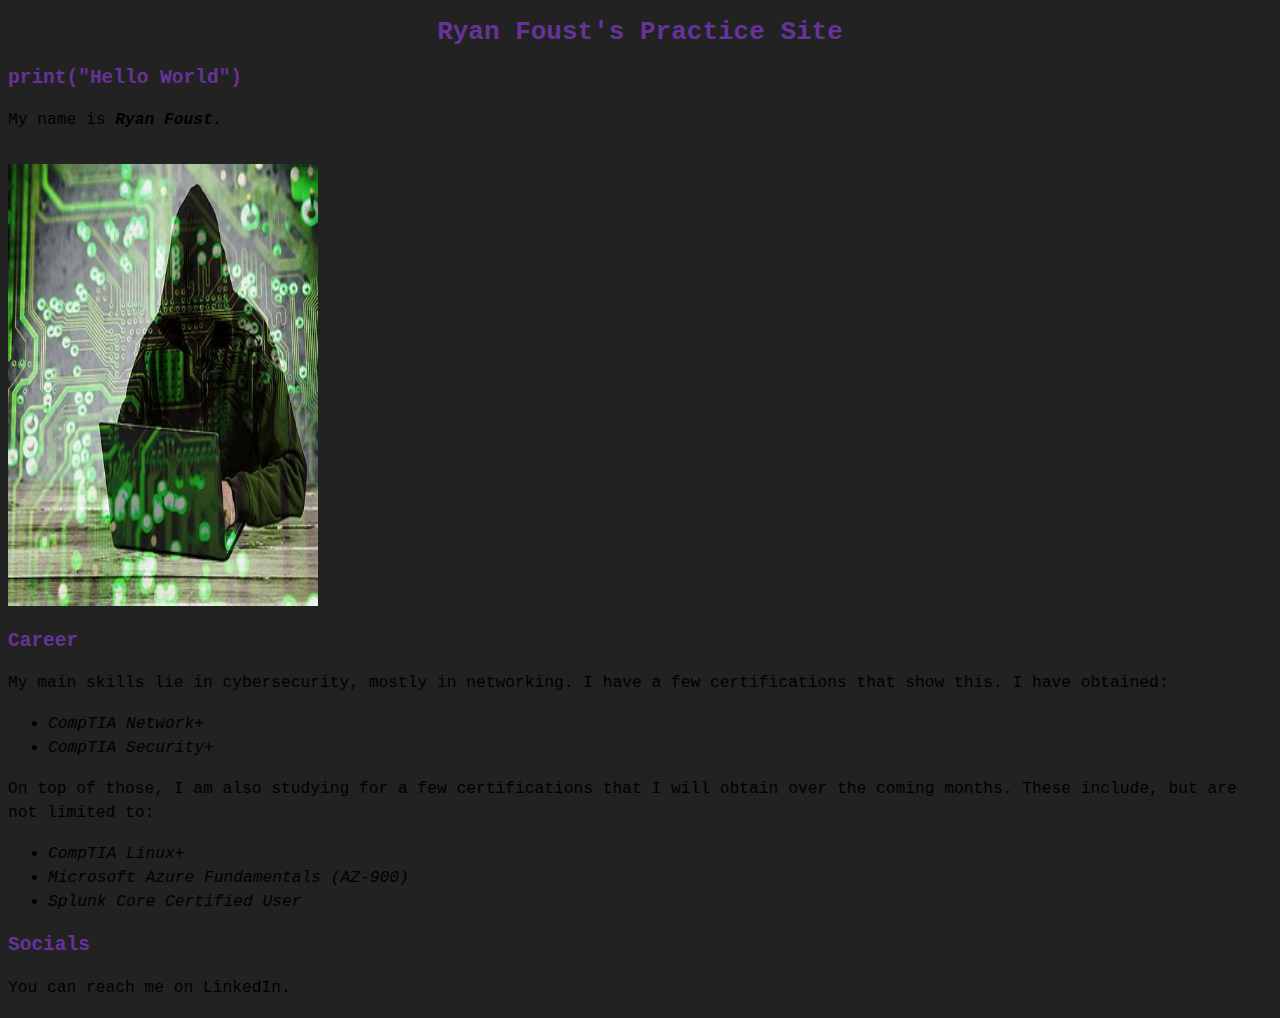
==== index.html @ c6cb3f2b "added more to stylesheet, validated both stylesheet and index" ====
<!DOCTYPE html>
<html lang="en">
	<!--- meta data should always include charset, description and keywords --->
	<head>
		<meta charset="UTF-8">
		<meta name="keywords" content="cybersecurity, network security, network administration, system administration, network, security, Northwest State Community College">
		<meta name="description" content="A page about Ryan Foust, a student of Northwest State Community College">
		
		<title>Lorem Ipsum</title>

		<link rel="stylesheet" href="style.css">
		<!--- The reason for chosen colors is this matches a site I already have --->
	</head>

	<!--- This starts the visible elements on the web page --->

	<body>
		<h1>Ryan Foust's Practice Site</h1>
		
		<h3>print("Hello World")</h3>
		<p>
		My name is <em><strong>Ryan Foust.</strong></em>
		</p>
		<br>
		<img src="generic-hacker.jpeg" alt="Generic hacker, with a hoodie."  height=442 width=310>
		<br>
		<h3>Career</h3>
		<p>
		My main skills lie in cybersecurity, mostly in networking. I have a few certifications that show this. I have obtained:
		</p>
		<ul>
			<li>CompTIA Network+</li>
			<li>CompTIA Security+</li>
		</ul>
		<p>
		On top of those, I am also studying for a few certifications that I will obtain over the coming months. These include, but are not limited to:
		</p>
		<ul>
			<li>CompTIA Linux+</li>
			<li>Microsoft Azure Fundamentals (AZ-900)</li>
			<li>Splunk Core Certified User</li>
		</ul>
		<h3>Socials</h3>
		<p>
		You can reach me on LinkedIn.
		</p>
	</body>
</html>
---- style.css ----
body {
	background-color: #222222;
	font-family: monospace;
}

h1 {
	color: #663399;
	text-align: center;
}

h3 {
	color: #663399;
	font-size: 1.5em;
}

p {
	font-size: 1.25em;
	line-height: 1.5em;
}

ul {
	font-style: italic;
	font-size: 1.25em;
	line-height: 1.5em;
}
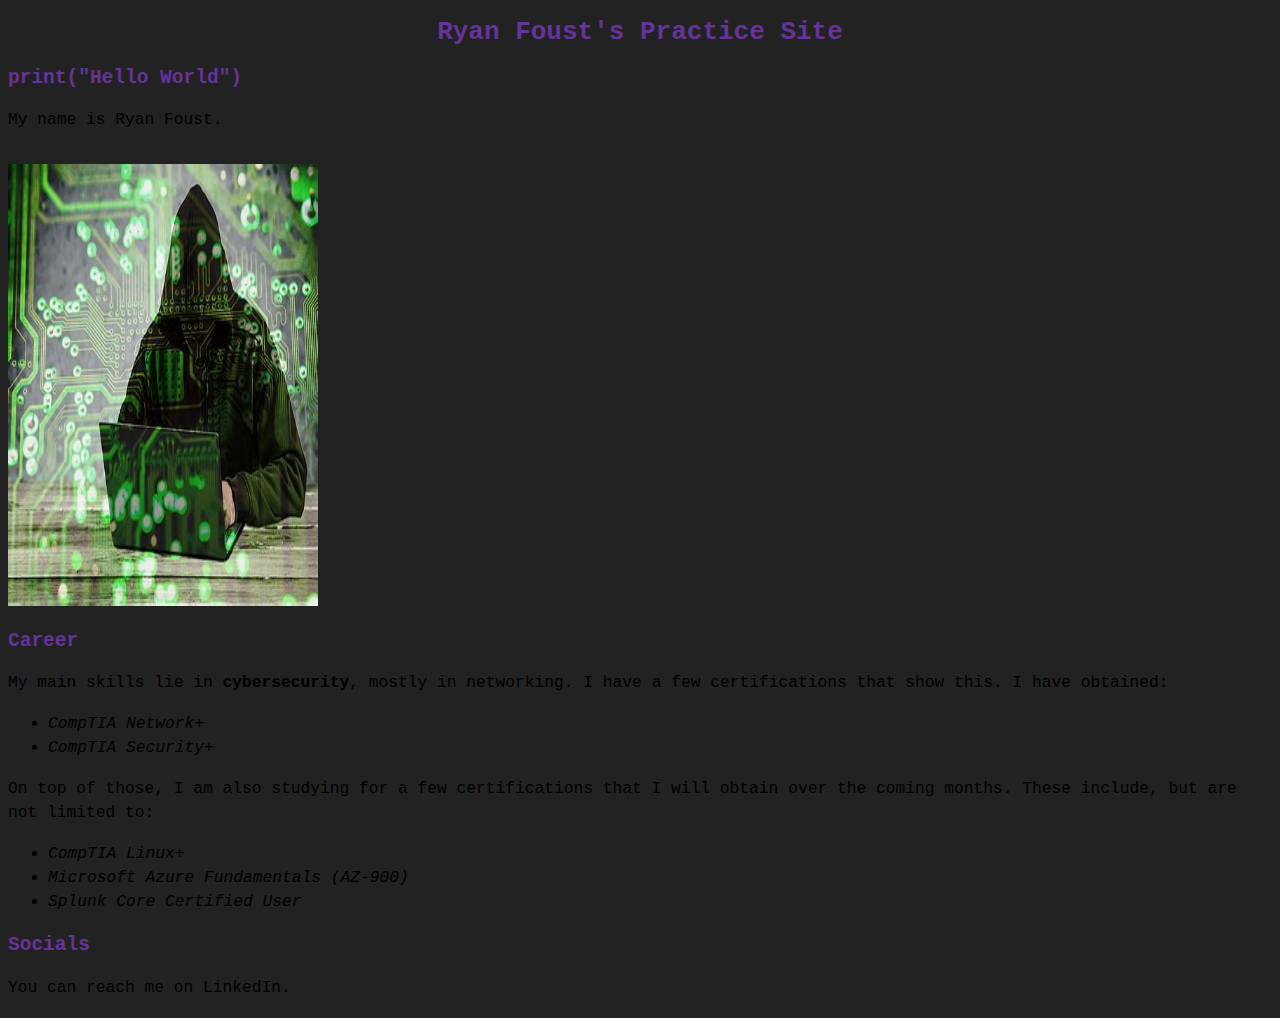
==== commit b0d6c3dc: "added div and span elements" ====
--- a/index.html
+++ b/index.html
@@ -19,27 +19,31 @@
 		
 		<h3>print("Hello World")</h3>
 		<p>
-		My name is <em><strong>Ryan Foust.</strong></em>
+		My name is <span id="emphasis">Ryan Foust.</span>
 		</p>
 		<br>
 		<img src="generic-hacker.jpeg" alt="Generic hacker, with a hoodie."  height=442 width=310>
 		<br>
 		<h3>Career</h3>
 		<p>
-		My main skills lie in cybersecurity, mostly in networking. I have a few certifications that show this. I have obtained:
+		My main skills lie in <strong>cybersecurity</strong>, mostly in networking. I have a few certifications that show this. I have obtained:
 		</p>
-		<ul>
-			<li>CompTIA Network+</li>
-			<li>CompTIA Security+</li>
-		</ul>
+		<div id="certList">
+			<ul>
+				<li>CompTIA Network+</li>
+				<li>CompTIA Security+</li>
+			</ul>
+		</div>
 		<p>
-		On top of those, I am also studying for a few certifications that I will obtain over the coming months. These include, but are not limited to:
+		On top of those, I am also studying for a few certifications that I will obtain over the coming months. These include, but <span id="emphasis">are not limited to:</span>
 		</p>
+		<div id="certList">
 		<ul>
 			<li>CompTIA Linux+</li>
 			<li>Microsoft Azure Fundamentals (AZ-900)</li>
 			<li>Splunk Core Certified User</li>
 		</ul>
+		</div>
 		<h3>Socials</h3>
 		<p>
 		You can reach me on LinkedIn.
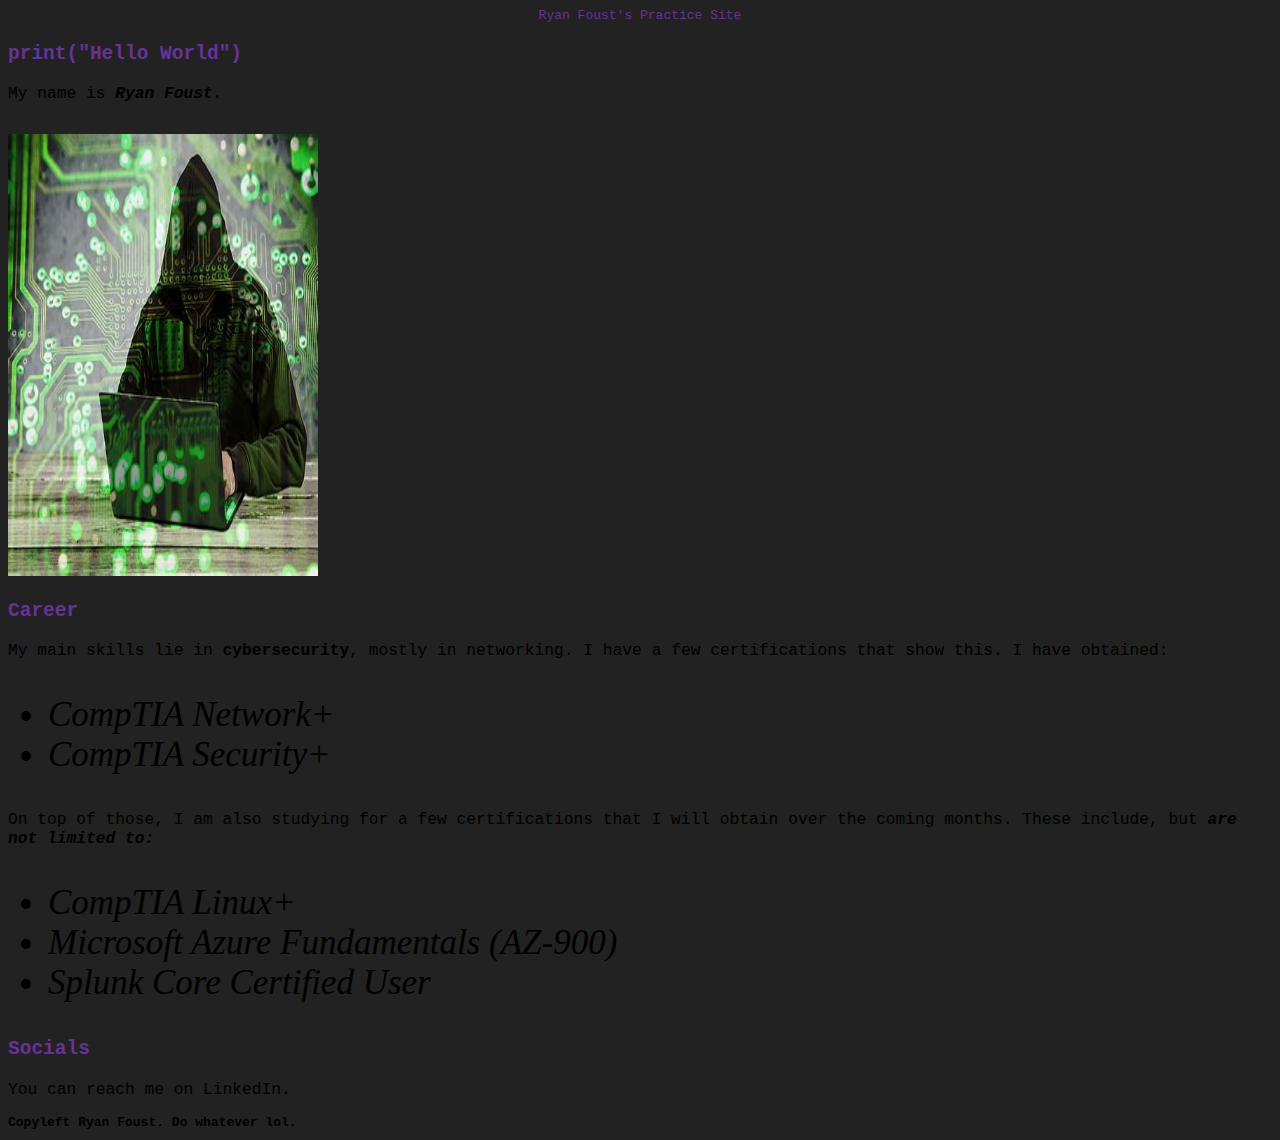
==== commit 218aec3f: "added semantic tags, finished styling" ====
--- a/index.html
+++ b/index.html
@@ -15,38 +15,51 @@
 	<!--- This starts the visible elements on the web page --->
 
 	<body>
-		<h1>Ryan Foust's Practice Site</h1>
+		<header>Ryan Foust's Practice Site</header>
 		
-		<h3>print("Hello World")</h3>
-		<p>
-		My name is <span id="emphasis">Ryan Foust.</span>
-		</p>
-		<br>
-		<img src="generic-hacker.jpeg" alt="Generic hacker, with a hoodie."  height=442 width=310>
-		<br>
-		<h3>Career</h3>
-		<p>
-		My main skills lie in <strong>cybersecurity</strong>, mostly in networking. I have a few certifications that show this. I have obtained:
-		</p>
-		<div id="certList">
+		<main>
+			<h3>print("Hello World")</h3>
+
+			<p>
+			My name is <span class="emphasis">Ryan Foust.</span>
+			</p>
+
+			<br>
+			<img src="generic-hacker.jpeg" alt="Generic hacker, with a hoodie."  height=442 width=310>
+			<br>
+
+			<h3>Career</h3>
+			
+			<p>
+			My main skills lie in <strong>cybersecurity</strong>, mostly in networking. I have a few certifications that show this. I have obtained:
+			</p>
+			
+			<div class="certList">
+				<ul>
+					<li>CompTIA Network+</li>
+					<li>CompTIA Security+</li>
+				</ul>
+			</div>
+			
+			<p>
+			On top of those, I am also studying for a few certifications that I will obtain over the coming months. These include, but <span class="emphasis">are not limited to:</span>
+			</p>
+			
+			<div class="certList">
 			<ul>
-				<li>CompTIA Network+</li>
-				<li>CompTIA Security+</li>
+				<li>CompTIA Linux+</li>
+				<li>Microsoft Azure Fundamentals (AZ-900)</li>
+				<li>Splunk Core Certified User</li>
 			</ul>
-		</div>
-		<p>
-		On top of those, I am also studying for a few certifications that I will obtain over the coming months. These include, but <span id="emphasis">are not limited to:</span>
-		</p>
-		<div id="certList">
-		<ul>
-			<li>CompTIA Linux+</li>
-			<li>Microsoft Azure Fundamentals (AZ-900)</li>
-			<li>Splunk Core Certified User</li>
-		</ul>
-		</div>
-		<h3>Socials</h3>
-		<p>
-		You can reach me on LinkedIn.
-		</p>
+			</div>
+			
+			<h3>Socials</h3>
+			
+			<p>
+			You can reach me on LinkedIn.
+			</p>
+		</main>
+
+		<footer>Copyleft Ryan Foust. Do whatever lol.</footer>
 	</body>
 </html>
--- a/style.css
+++ b/style.css
@@ -3,9 +3,13 @@
 	font-family: monospace;
 }
 
-h1 {
+header {
 	color: #663399;
 	text-align: center;
+}
+
+footer {
+	font-weight: bold;
 }
 
 h3 {
@@ -15,11 +19,19 @@
 
 p {
 	font-size: 1.25em;
-	line-height: 1.5em;
 }
 
 ul {
 	font-style: italic;
 	font-size: 1.25em;
-	line-height: 1.5em;
 }
+
+.certList {
+	font-size: 1.75em;
+	font-family: serif;
+}
+
+.emphasis {
+	font-style: italic;
+	font-weight: bold;
+}
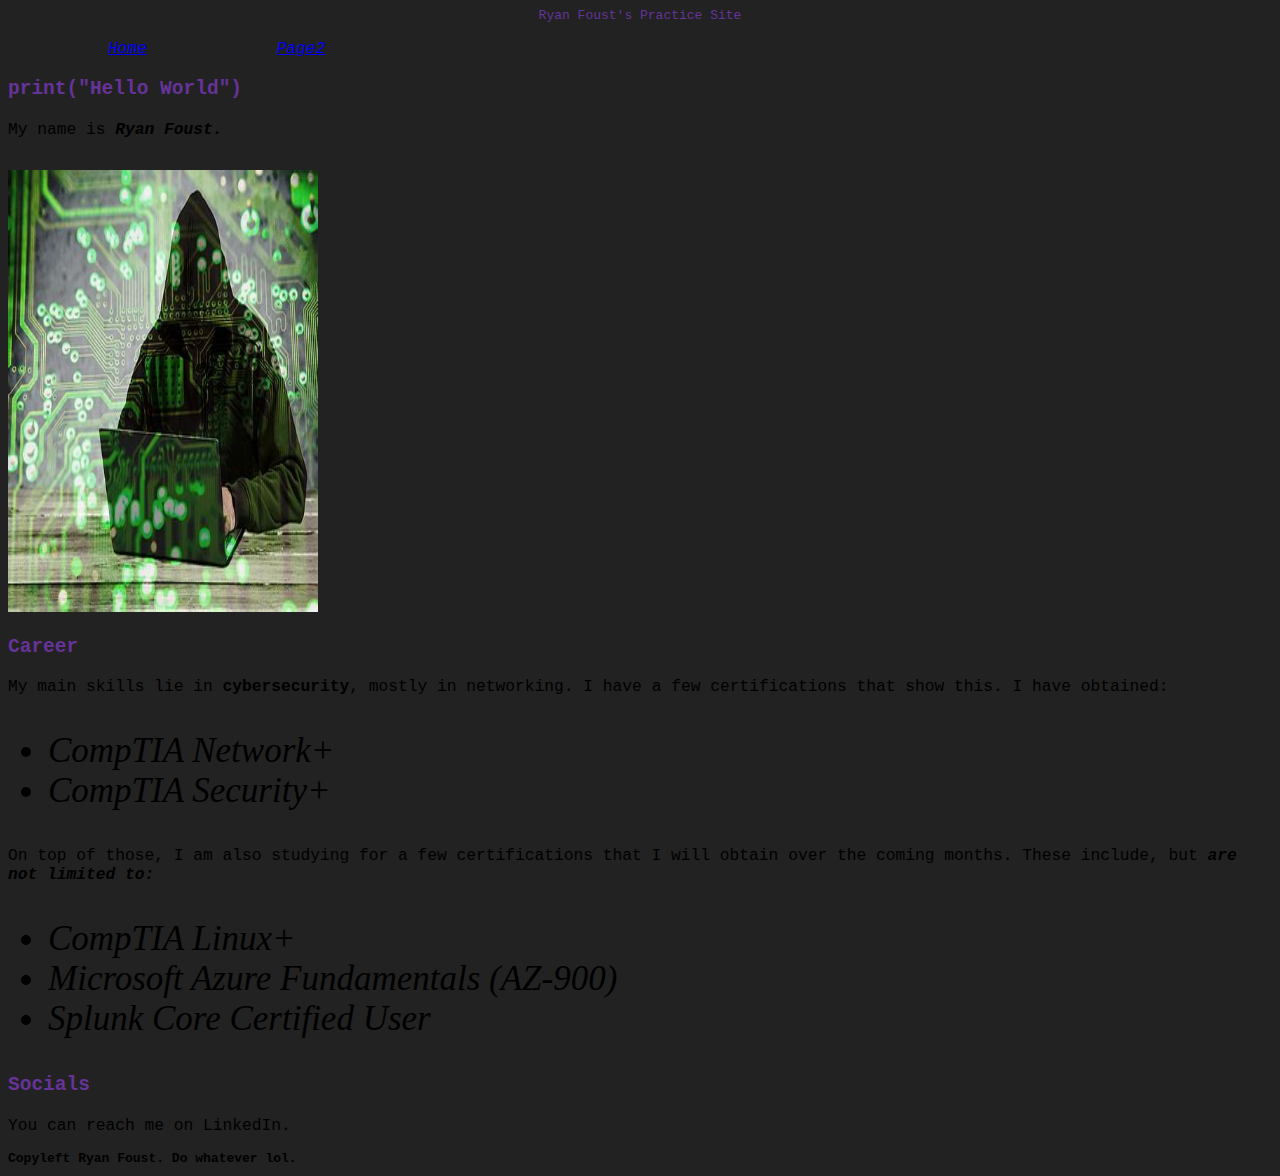
==== commit b051f30b: "added second page, added nav bar, added styling to nav bar" ====
--- a/index.html
+++ b/index.html
@@ -1,65 +1,72 @@
 <!DOCTYPE html>
 <html lang="en">
-	<!--- meta data should always include charset, description and keywords --->
-	<head>
-		<meta charset="UTF-8">
-		<meta name="keywords" content="cybersecurity, network security, network administration, system administration, network, security, Northwest State Community College">
-		<meta name="description" content="A page about Ryan Foust, a student of Northwest State Community College">
-		
-		<title>Lorem Ipsum</title>
+<!--- meta data should always include charset, description and keywords --->
+<head>
+	<meta charset="UTF-8">
+	<meta name="keywords" content="cybersecurity, network security, network administration, system administration, network, security, Northwest State Community College">
+	<meta name="description" content="A page about Ryan Foust, a student of Northwest State Community College">
 
-		<link rel="stylesheet" href="style.css">
-		<!--- The reason for chosen colors is this matches a site I already have --->
-	</head>
+	<title>Lorem Ipsum</title>
 
-	<!--- This starts the visible elements on the web page --->
+	<link rel="stylesheet" href="style.css">
+	<!--- The reason for chosen colors is this matches a site I already have --->
+</head>
 
-	<body>
-		<header>Ryan Foust's Practice Site</header>
-		
-		<main>
-			<h3>print("Hello World")</h3>
+<!--- This starts the visible elements on the web page --->
 
-			<p>
-			My name is <span class="emphasis">Ryan Foust.</span>
-			</p>
+<body>
+<header>Ryan Foust's Practice Site</header>
 
-			<br>
-			<img src="generic-hacker.jpeg" alt="Generic hacker, with a hoodie."  height=442 width=310>
-			<br>
+<nav>
+	<ul>
+		<li><a href="index.html" title="Home">Home</a></li>
+		<li><a href="page2.html" title="Page2">Page2</a></li>
+	</ul>
+</nav>
 
-			<h3>Career</h3>
-			
-			<p>
-			My main skills lie in <strong>cybersecurity</strong>, mostly in networking. I have a few certifications that show this. I have obtained:
-			</p>
-			
-			<div class="certList">
-				<ul>
-					<li>CompTIA Network+</li>
-					<li>CompTIA Security+</li>
-				</ul>
-			</div>
-			
-			<p>
-			On top of those, I am also studying for a few certifications that I will obtain over the coming months. These include, but <span class="emphasis">are not limited to:</span>
-			</p>
-			
-			<div class="certList">
-			<ul>
-				<li>CompTIA Linux+</li>
-				<li>Microsoft Azure Fundamentals (AZ-900)</li>
-				<li>Splunk Core Certified User</li>
-			</ul>
-			</div>
-			
-			<h3>Socials</h3>
-			
-			<p>
-			You can reach me on LinkedIn.
-			</p>
-		</main>
+<main>
+	<h3>print("Hello World")</h3>
 
-		<footer>Copyleft Ryan Foust. Do whatever lol.</footer>
-	</body>
+	<p>
+		My name is <span class="emphasis">Ryan Foust.</span>
+	</p>
+
+	<br>
+	<img src="generic-hacker.jpeg" alt="Generic hacker, with a hoodie."  height=442 width=310>
+	<br>
+
+	<h3>Career</h3>
+
+	<p>
+		My main skills lie in <strong>cybersecurity</strong>, mostly in networking. I have a few certifications that show this. I have obtained:
+	</p>
+
+	<div class="certList">
+		<ul>
+			<li>CompTIA Network+</li>
+			<li>CompTIA Security+</li>
+		</ul>
+	</div>
+
+	<p>
+		On top of those, I am also studying for a few certifications that I will obtain over the coming months. These include, but <span class="emphasis">are not limited to:</span>
+	</p>
+
+	<div class="certList">
+		<ul>
+			<li>CompTIA Linux+</li>
+			<li>Microsoft Azure Fundamentals (AZ-900)</li>
+			<li>Splunk Core Certified User</li>
+		</ul>
+	</div>
+
+	<h3>Socials</h3>
+
+	<p>
+		You can reach me on LinkedIn.
+	</p>
+</main>
+
+<footer>Copyleft Ryan Foust. Do whatever lol.</footer>
+</body>
 </html>
--- a/style.css
+++ b/style.css
@@ -26,6 +26,18 @@
 	font-size: 1.25em;
 }
 
+nav {
+	color: aqua;
+	line-height: 1.5em;
+	display: block;
+}
+
+nav li {
+	display: inline;
+	padding: 60px;
+	list-style-type: none;
+}
+
 .certList {
 	font-size: 1.75em;
 	font-family: serif;
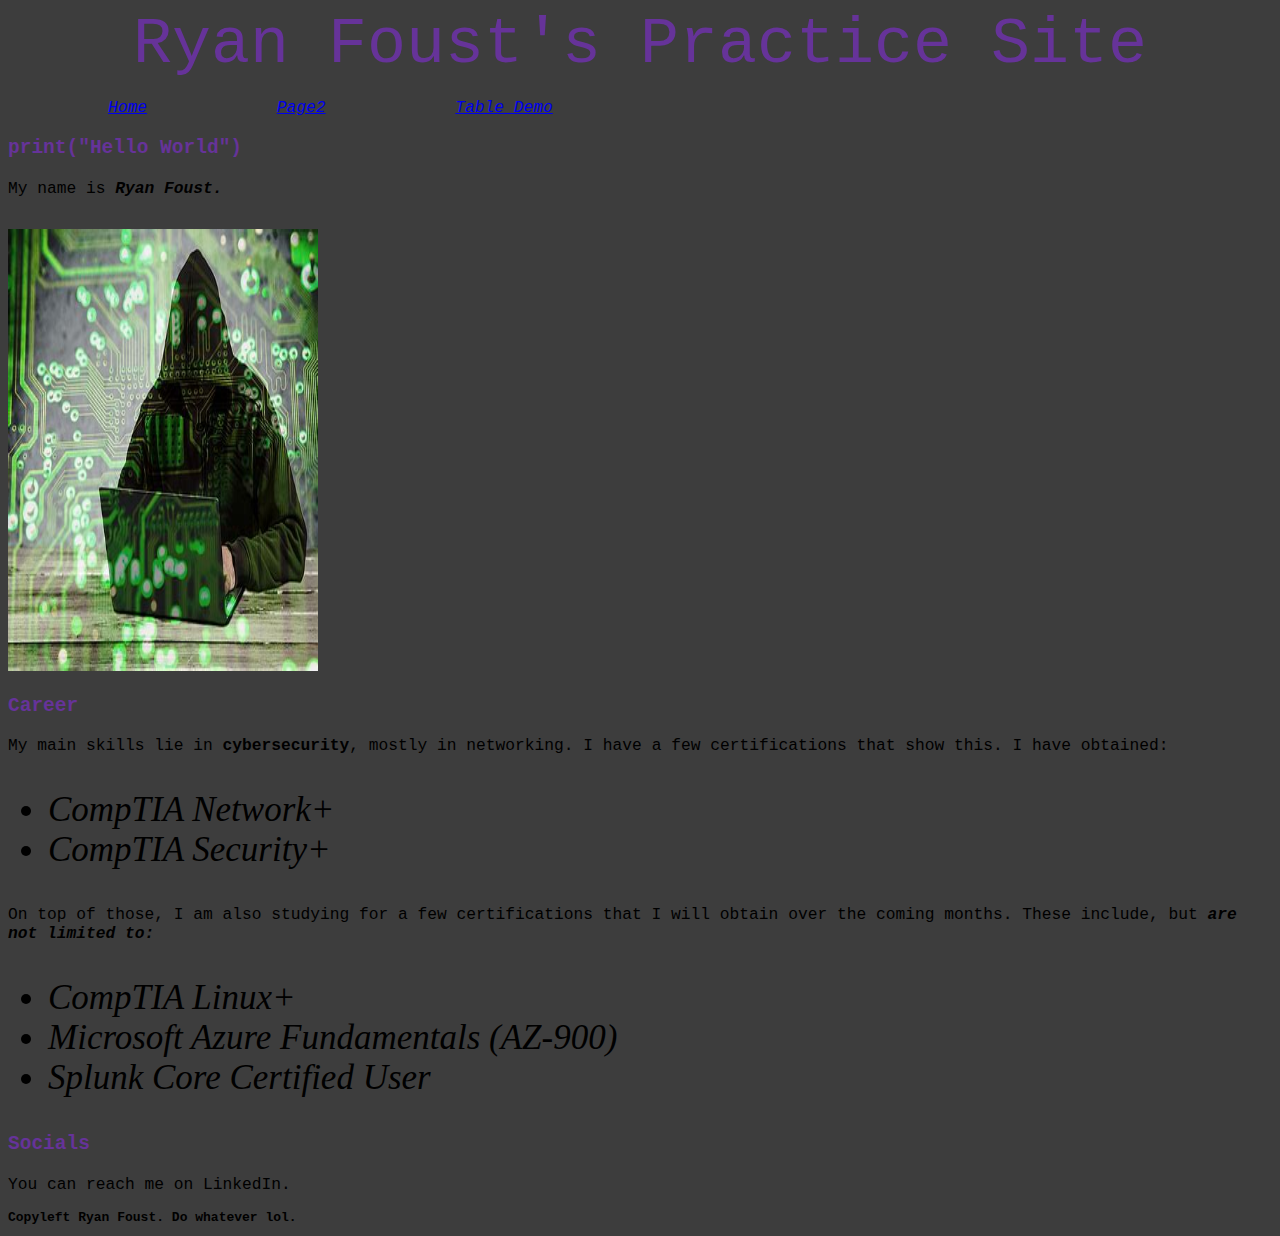
==== commit 15637e24: "added table demo page" ====
--- a/index.html
+++ b/index.html
@@ -21,6 +21,7 @@
 	<ul>
 		<li><a href="index.html" title="Home">Home</a></li>
 		<li><a href="page2.html" title="Page2">Page2</a></li>
+		<li><a href="table-demo.html" title="Table Demo">Table Demo</a></li>
 	</ul>
 </nav>
 
--- a/style.css
+++ b/style.css
@@ -1,11 +1,12 @@
 body {
-	background-color: #222222;
+	background-color: #3d3d3d;
 	font-family: monospace;
 }
 
 header {
 	color: #663399;
 	text-align: center;
+	font-size: 5em;
 }
 
 footer {
@@ -38,6 +39,22 @@
 	list-style-type: none;
 }
 
+tr, td {
+	border: solid 2px black;
+	padding: 2px;
+	width: 200px;
+}
+
+th {
+	text-align: left;
+	width: 200px;
+}
+
+caption {
+	caption-side: top;
+	font-weight: bold;
+}
+
 .certList {
 	font-size: 1.75em;
 	font-family: serif;
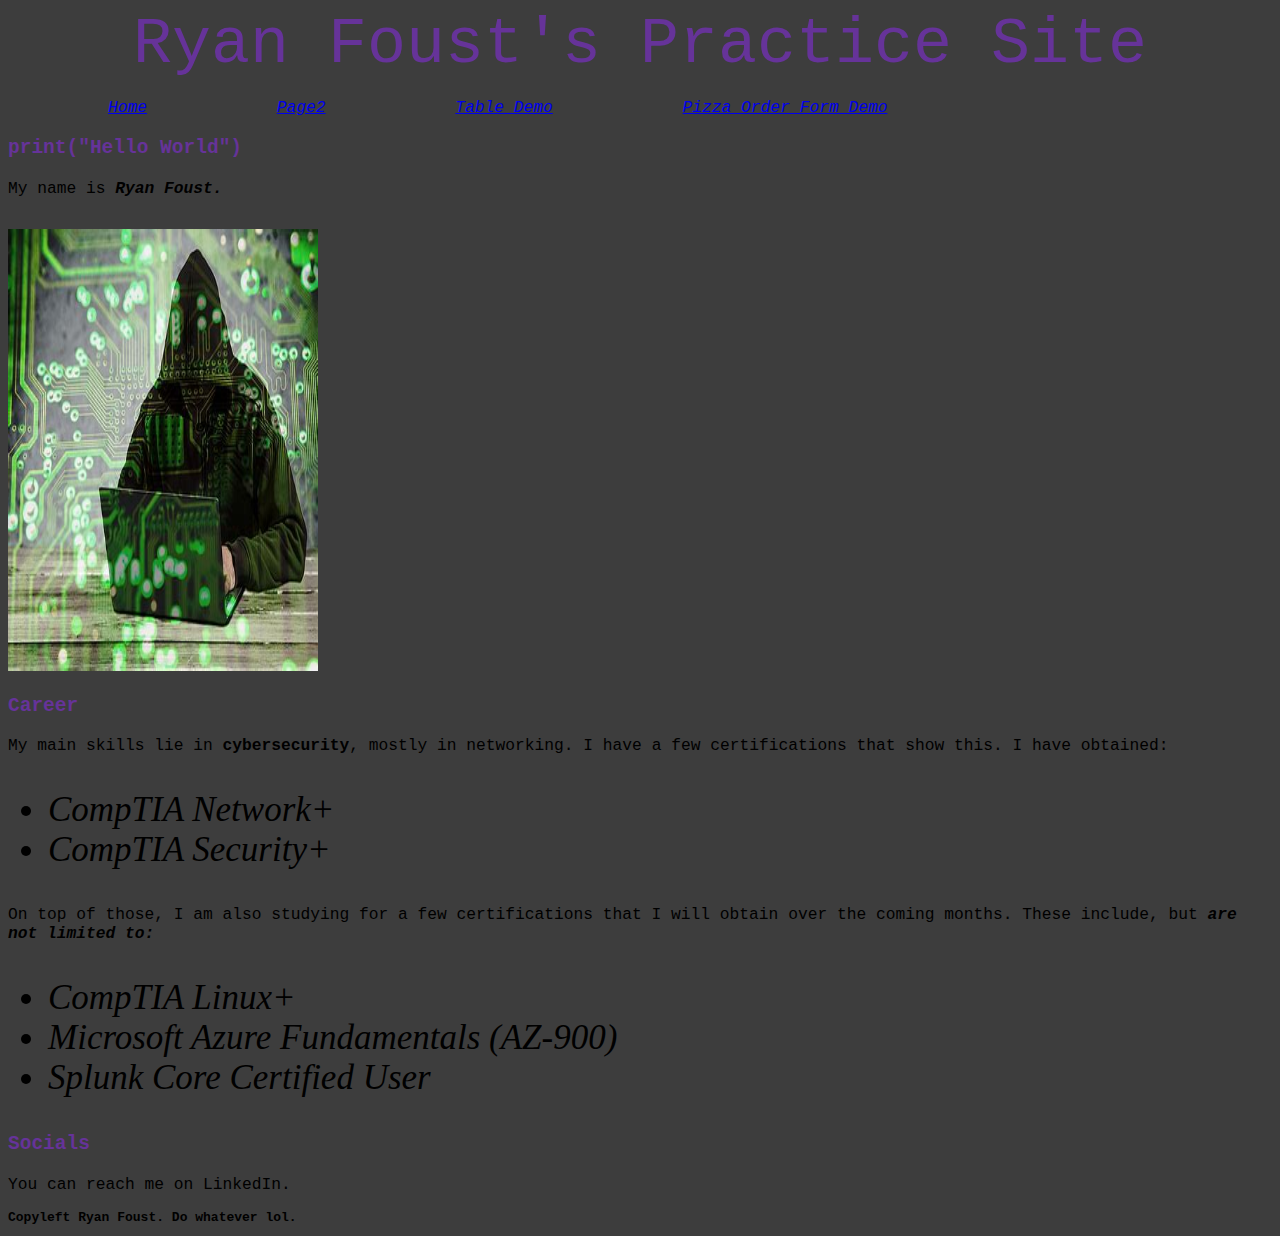
==== commit 45fe38fd: "added form page, updated nav bar" ====
--- a/index.html
+++ b/index.html
@@ -22,6 +22,7 @@
 		<li><a href="index.html" title="Home">Home</a></li>
 		<li><a href="page2.html" title="Page2">Page2</a></li>
 		<li><a href="table-demo.html" title="Table Demo">Table Demo</a></li>
+		<li><a href="pizza_order.html" title="Form Demo">Pizza Order Form Demo</a></li>
 	</ul>
 </nav>
 
--- a/style.css
+++ b/style.css
@@ -7,6 +7,11 @@
 	color: #663399;
 	text-align: center;
 	font-size: 5em;
+}
+
+label {
+	color: blue;
+	font-weight: bold;
 }
 
 footer {
@@ -55,6 +60,15 @@
 	font-weight: bold;
 }
 
+#toppings, #size {
+	border: none;
+}
+
+#notes {
+	width: 200px;
+	height: 150px;
+}
+
 .certList {
 	font-size: 1.75em;
 	font-family: serif;
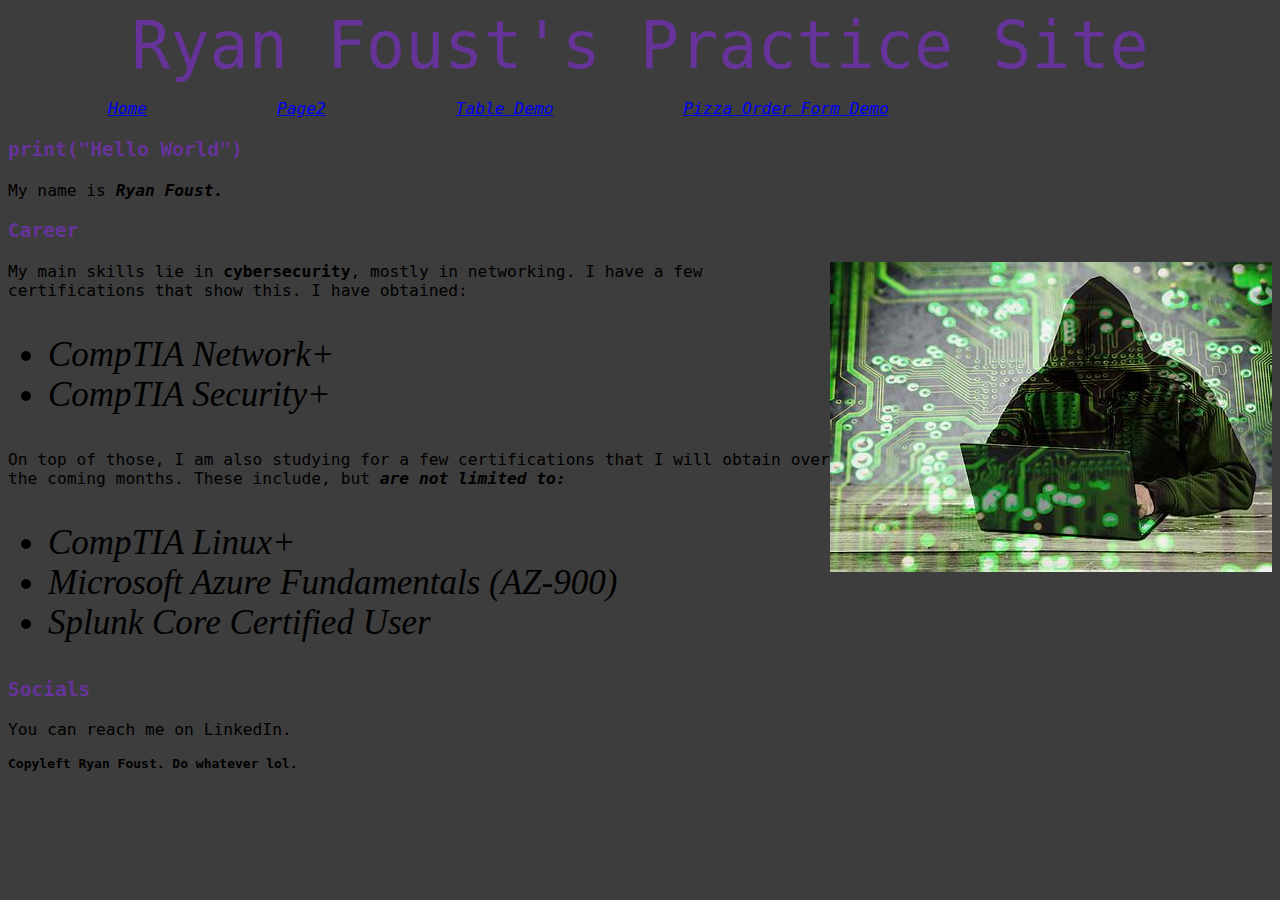
==== commit ddb3c9de: "finished box model demo" ====
--- a/index.html
+++ b/index.html
@@ -33,12 +33,8 @@
 		My name is <span class="emphasis">Ryan Foust.</span>
 	</p>
 
-	<br>
-	<img src="generic-hacker.jpeg" alt="Generic hacker, with a hoodie."  height=442 width=310>
-	<br>
-
 	<h3>Career</h3>
-
+	<img src="generic-hacker.jpeg" alt="Generic hacker, with a hoodie." height=310 width=442>
 	<p>
 		My main skills lie in <strong>cybersecurity</strong>, mostly in networking. I have a few certifications that show this. I have obtained:
 	</p>
--- a/style.css
+++ b/style.css
@@ -1,6 +1,10 @@
 body {
 	background-color: #3d3d3d;
 	font-family: monospace;
+}
+
+img {
+	float: right;
 }
 
 header {
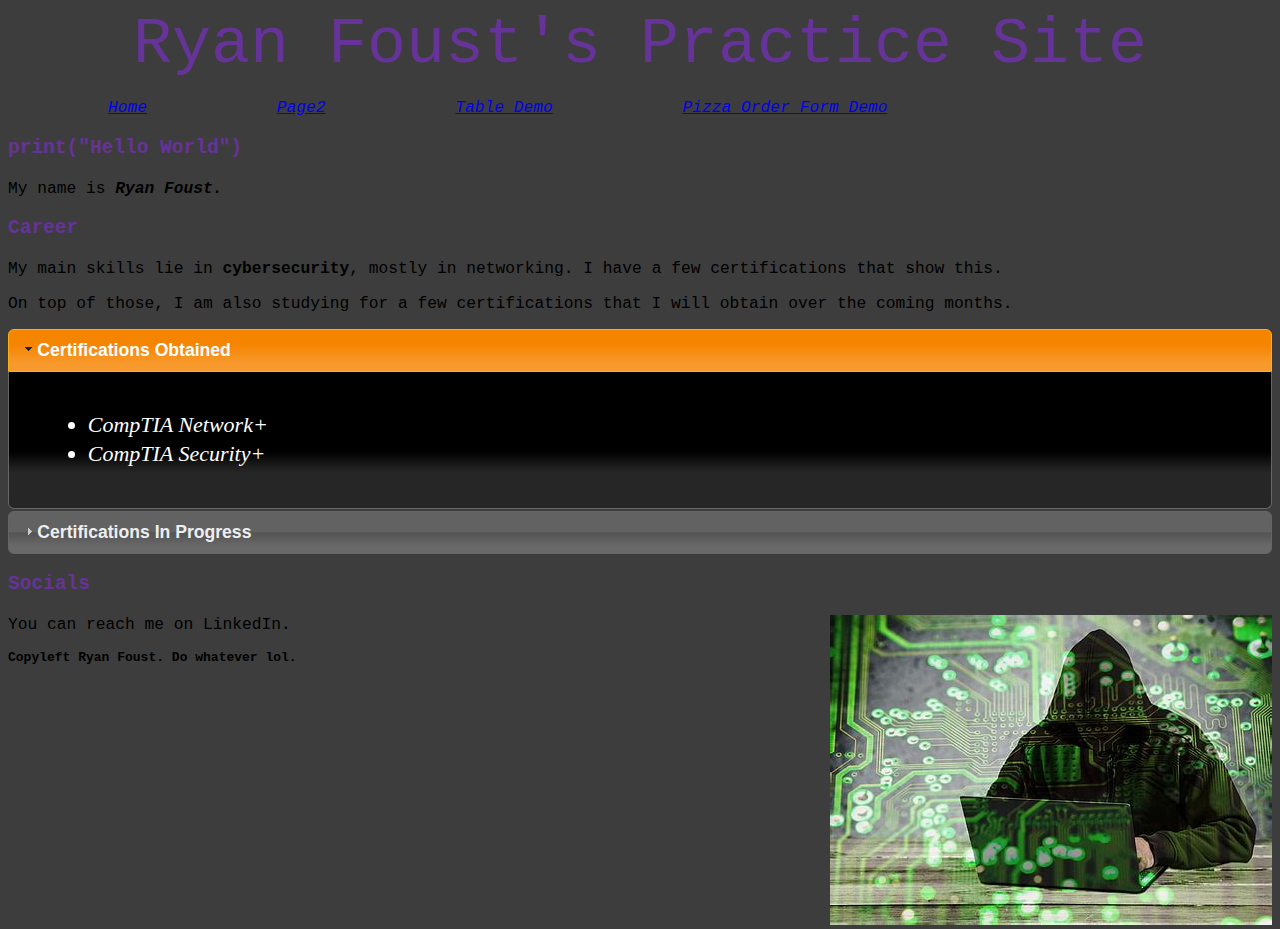
==== commit fdd02ac0: "forgot to include modified files in last commit" ====
--- a/index.html
+++ b/index.html
@@ -10,6 +10,9 @@
 
 	<link rel="stylesheet" href="style.css">
 	<!--- The reason for chosen colors is this matches a site I already have --->
+
+	<!--- jquery UI stylesheet --->
+	<link rel="stylesheet" href="jquery-ui-1.14.1.custom/jquery-ui.min.css">
 </head>
 
 <!--- This starts the visible elements on the web page --->
@@ -22,7 +25,7 @@
 		<li><a href="index.html" title="Home">Home</a></li>
 		<li><a href="page2.html" title="Page2">Page2</a></li>
 		<li><a href="table-demo.html" title="Table Demo">Table Demo</a></li>
-		<li><a href="pizza_order.html" title="Form Demo">Pizza Order Form Demo</a></li>
+		<li><a href="pizza-order.html" title="Form Demo">Pizza Order Form Demo</a></li>
 	</ul>
 </nav>
 
@@ -34,37 +37,44 @@
 	</p>
 
 	<h3>Career</h3>
-	<img src="generic-hacker.jpeg" alt="Generic hacker, with a hoodie." height=310 width=442>
-	<p>
-		My main skills lie in <strong>cybersecurity</strong>, mostly in networking. I have a few certifications that show this. I have obtained:
-	</p>
 
-	<div class="certList">
-		<ul>
-			<li>CompTIA Network+</li>
-			<li>CompTIA Security+</li>
-		</ul>
-	</div>
+	<p>My main skills lie in <strong>cybersecurity</strong>, mostly in networking.
+		I have a few certifications that show this.</p>
+	<p>On top of those, I am also studying for a few certifications that I
+		will obtain over the coming months.</p>
 
-	<p>
-		On top of those, I am also studying for a few certifications that I will obtain over the coming months. These include, but <span class="emphasis">are not limited to:</span>
-	</p>
+	<div id="accordion">
+		<h4>Certifications Obtained</h4>
+		<div class="certList" id="obtained">
+			<ul>
+				<li title="Completed October 2022">CompTIA Network+</li>
+				<li title="Completed September 2022">CompTIA Security+</li>
+			</ul>
+		</div>
 
-	<div class="certList">
-		<ul>
-			<li>CompTIA Linux+</li>
-			<li>Microsoft Azure Fundamentals (AZ-900)</li>
-			<li>Splunk Core Certified User</li>
-		</ul>
+		<h4>Certifications In Progress</h4>
+		<div class="certList" id="in-progress">
+			<ul>
+				<li title="Currently in progress. Expected completion May 2025">CompTIA Linux+</li>
+				<li title="Currently in progress. Expected completion TBD">Microsoft Azure Fundamentals (AZ-900)</li>
+				<li title="Currently in progress. Expected completion TBD">Splunk Core Certified User</li>
+			</ul>
+		</div>
 	</div>
 
 	<h3>Socials</h3>
-
+	<img src="generic-hacker.jpeg" alt="Generic hacker, with a hoodie." height=310 width=442>
 	<p>
 		You can reach me on LinkedIn.
 	</p>
 </main>
 
 <footer>Copyleft Ryan Foust. Do whatever lol.</footer>
+
+<script src="https://code.jquery.com/jquery-3.4.1.min.js"></script>
+<script src="jquery-ui-1.14.1.custom/jquery-ui.min.js"></script>
+
+<script src="script.js"></script>
+
 </body>
 </html>
